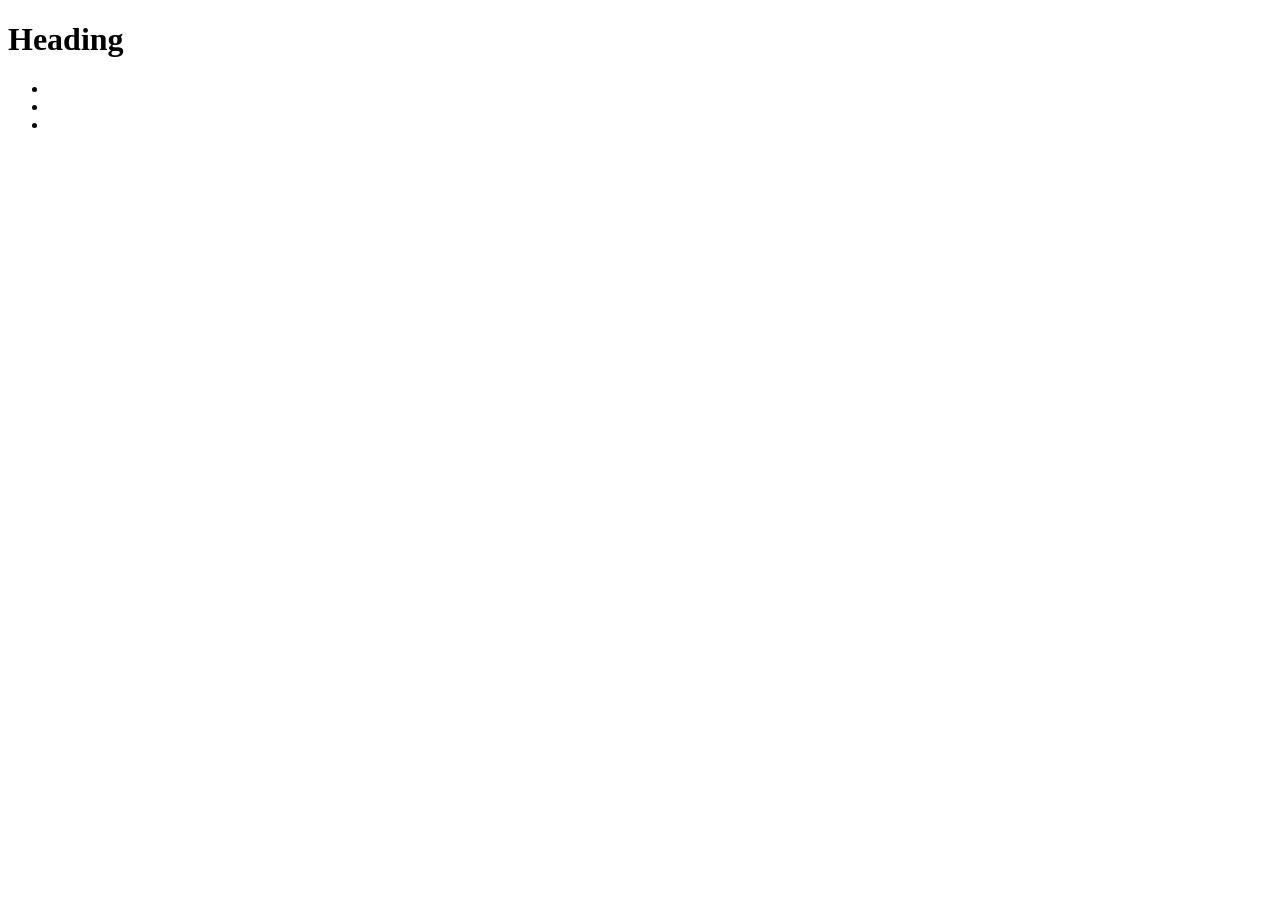
==== DOM/index.html @ fee79dec "dom" ====
<!DOCTYPE html>
<html lang="en">
<head>
    <meta charset="UTF-8">
    <meta name="viewport" content="width=device-width, initial-scale=1.0">
    <title>Document</title>
</head>
<body>
    <h1 id="heading">Heading</h1>
    <ul id="list">
        <li></li>
        <li></li>
        <li></li>
    </ul>   
</body>
</html>
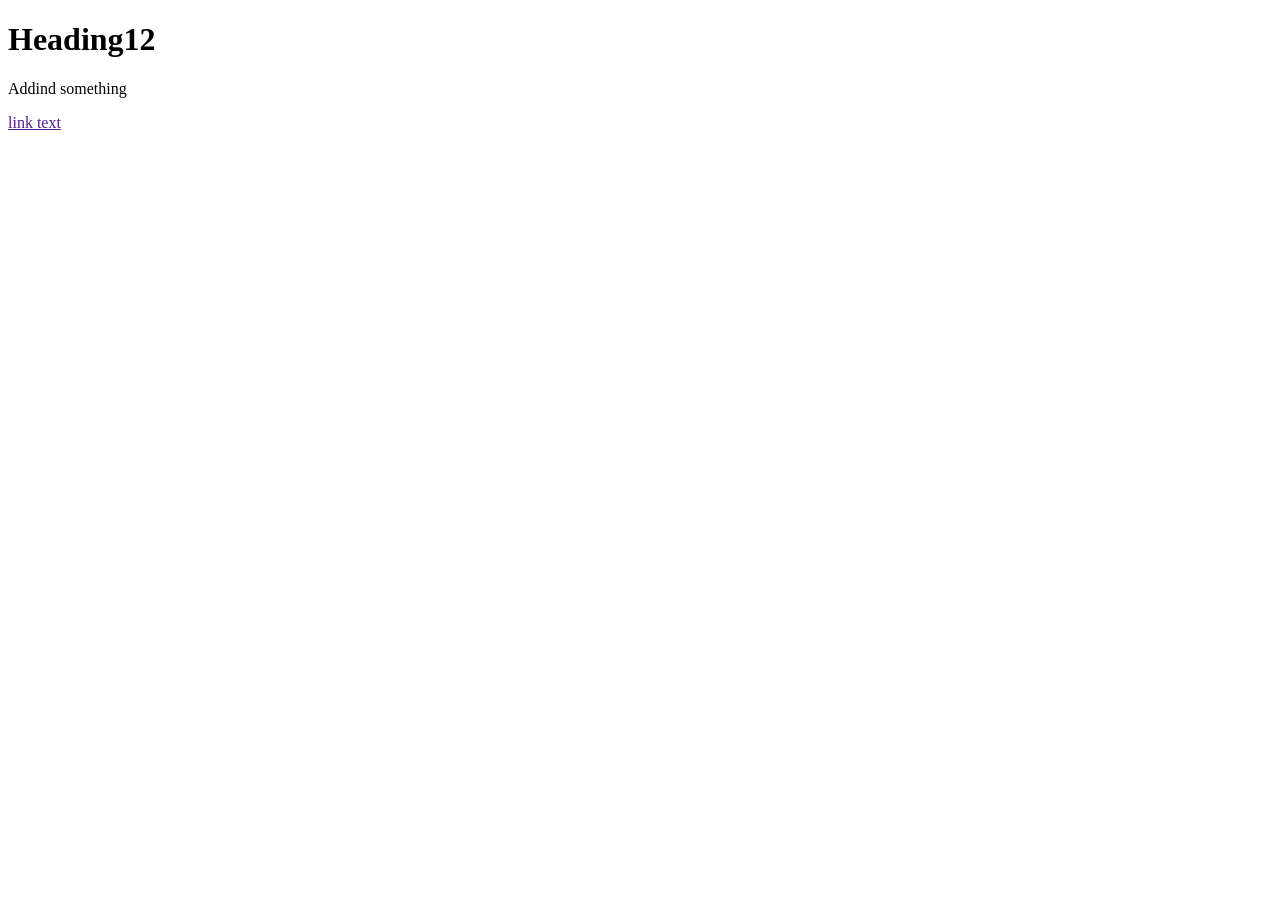
==== commit 07c19814: "upd DOM topic" ====
--- a/DOM/index.html
+++ b/DOM/index.html
@@ -7,10 +7,34 @@
 </head>
 <body>
     <h1 id="heading">Heading</h1>
-    <ul id="list">
+    <!-- <ul id="list">
         <li></li>
         <li></li>
         <li></li>
-    </ul>   
+    </ul> -->
+    <p id="pafagraf">Addind something</p>
+    <a href="" id="link">link text</a>
+    <script>
+
+        let title = document.getElementById("heading");
+        let pafagraf = document.getElementById("pafagraf");
+        let link = document.getElementById("link");
+
+
+        for (let i = 1; i <= 2; i ++) {
+            title.textContent += i.toString(); 
+        }
+
+
+        // let list = document.getElementById("list");
+        // let content = Array.from(list.children);
+        // console.log(content)
+        // content.forEach(function(el){
+        //   el.textContent = "new text";
+        // }); 
+
+        // let newlist = document.getElementById("list");
+        // console.log(newlist)
+    </script>   
 </body>
 </html>
